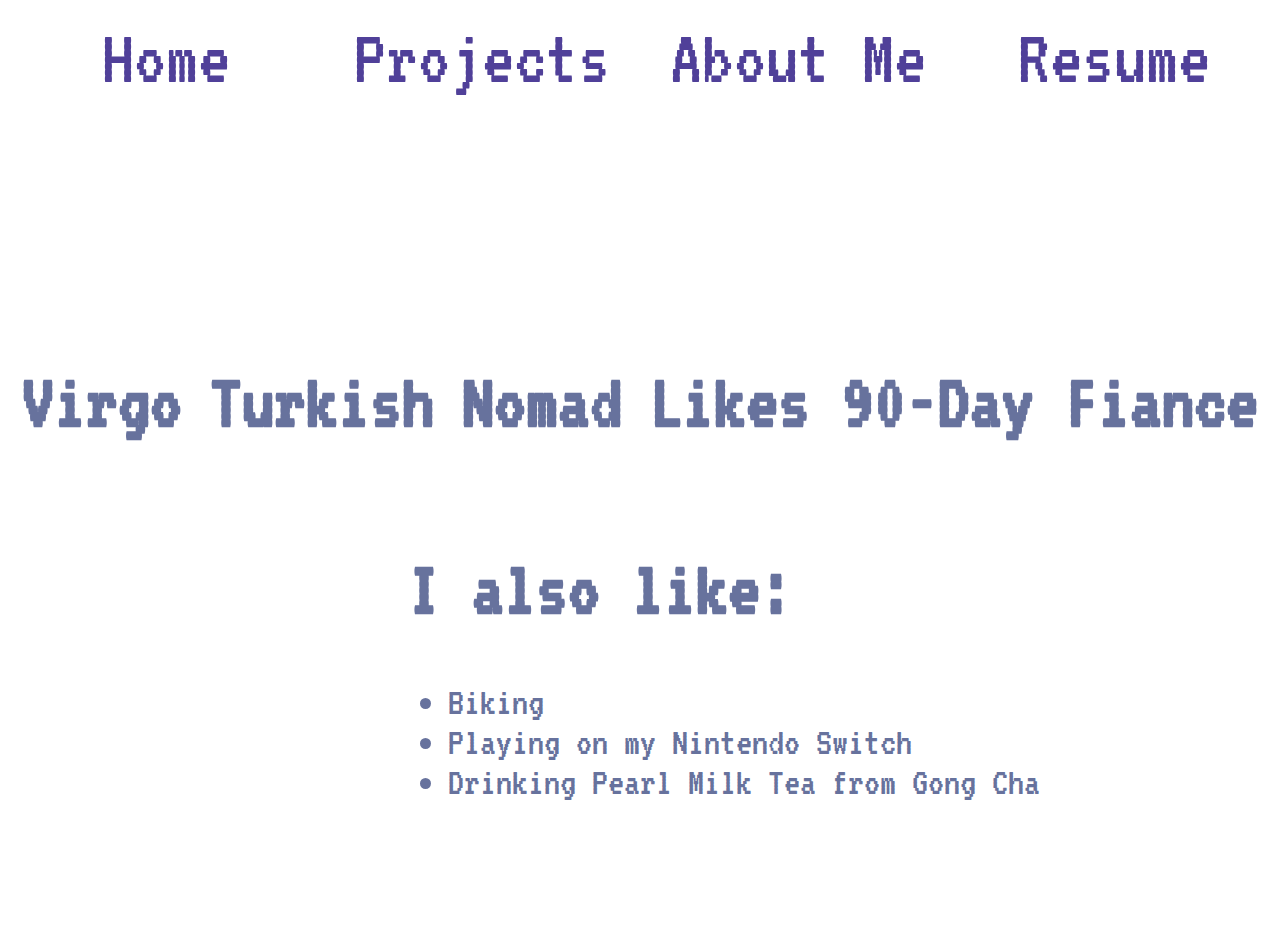
==== about.html @ 1c605d65 "pushing portfolio website to git" ====
<!DOCTYPE html>
<html lang = "en">
    <head>   
        <link rel="preconnect" href="https://fonts.googleapis.com">
        <link href="https://fonts.googleapis.com/css2?family=VT323&display=swap" rel="stylesheet">
        <link rel="stylesheet" href="styles.css" >
        <script src="script.js" defer></script>
    </head>
    <body>
        <div class="navBar">
            <a href="index.html">Home</a>
            <a href="projects.html">Projects</a>
            <a href="about.html">About Me</a>
            <a href="ST_2023_Resume.pdf" >Resume</a>
        </div>

    <div class="container">
        <div class = "row">
            <h1 class="virgo">Virgo </h1>
            <h1 class="turkish">Turkish</h1>
            <h1 class="nomad">Nomad</h1>
            <h1 class="NDF">Likes 90-Day Fiance</h1>
        </div>

    </div>

    <div class ="list">
        <h1 >I also like:</h1>
        <ul>
            <li>Biking</li>
            <li>Playing on my Nintendo Switch</li>
            <li>Drinking Pearl Milk Tea from Gong Cha</li>
        </ul>
    </div>
    
        
        
    </body>
</html>
---- styles.css ----
body{
    background-image: url('/moreDarkPurple.gif');
    background-repeat: no-repeat;
    background-attachment: fixed; 
    background-size: cover;
    background-position: center;
    padding-bottom: 100px;
    font-family: 'VT323', monospace;
    font-size: 40px;
}

.shortBio {
    font-size: 45px;
    color: #7d8abe;
    max-width: 1000px;
}

.link a {
    margin-right: 50px;
}

.RCW {
    text-decoration: none;
    font-size: 50px;
    padding: 10px 20px;
    border: 3px solid;
    border-radius: 20px;
    color: #A25772;
}

.CWTitle {
    color: #83A2FF;
}

.CWTitle:hover {
    color: antiquewhite;
}

.addLinks {
    text-align: left;
    text-decoration: none;
    padding: 20px 40px;
    border: 5px solid;
    border-radius: 20px;
    color: #FFDBC3;
    display: flex;
}

.addLinks:hover {
    background-color: hsl(247, 34%, 29%, 0.65);
}


.row {
    display: flex;
    justify-content: space-around;
    width: 100%;
    color: #67729D;
    position: relative;
}

.virgo:hover {
    color: #3876BF;
}

.turkish:hover {
    color: red;
}

.popup-image {
    display: none;
    position: absolute;
    top: 0;
    left: 100%; /* Position it to the right of the text */
    transform: translateX(50px); /* Add some space between text and image */
}

.turkish:hover + .popup-image {
    display: block;
}

.nomad:hover {
    color: blue;
}

.NDF:hover {
    color: pink;
}

.NDF::after {
    content: "My fav couple is Anna & Mursel";
    font-size: 50px;
    display: none;
    position: absolute;
    top: 100%;
}

.NDF:hover::after {
    display: block;
}

.list h1,
.list ul {
    display: block;
    margin-left: 400px;
    color: #67729D;
}

.list h1:hover,
.list li:hover {
    color: antiquewhite;
}

.link a:hover{
    color: antiquewhite !important;
}

.relatedCoursework li {
    color:#67729D
}

.relatedCoursework li:hover {
    color: #AEC3AE;
}

.container li {
    font-size: 50px;
}

.container li:hover{
    color: antiquewhite;
}

.category {
    display: block; /* Make anchor tags block-level to center them */
    margin-bottom: 20px; /* Add some space between links */
    text-decoration: none;
    font-size: 70px;
    padding-top: 100px;
    color: #99627A;
}

.category:hover {
    color: antiquewhite;
}

.backButton {
    text-decoration: none;
    font-size: 50px;
    padding: 10px 20px;
    border: 3px solid;
    border-radius: 20px;
    display: inline-block;
}

.backButton:hover {
    color: #BE5A83;
}


.UT {
    color: orange;
    text-decoration: none;
}

.UT:hover {
    color: antiquewhite;
}

.UTCS {
    color: rgb(140, 100, 234);
    text-decoration: none;
}

.UTCS:hover {
    color: antiquewhite;
}

.navBar a {
    text-decoration: none;
    font-size: 80px;
    color: #504099;
    margin-left: 200px;
    margin-right: 50px;
}

.navBar {
    display: flex;
    justify-content: space-around;
    padding-bottom: 200px;
}

/* Responsive styles for smaller screens */
@media screen and (max-width: 1600px) {
    .navBar {
        text-align: center; /* Center the links for small screens */
    }

    .navBar a {
        width: 100%; /* Make each link take up the full width */
        display: block; /* Display links as block elements for better stacking */
        margin: 10px 0; /* Add some space between links */
    }
}

/* Responsive styles for smaller screens, including iPhones */
@media screen and (max-width: 767px) {
    .navBar {
        text-align: center; /* Center the links for small screens */
    }

    .navBar a {
        width: 100%; /* Make each link take up the full width */
        display: block; /* Display links as block elements for stacking */
        margin: 10px 0; /* Add space between links */
        font-size: 24px; /* Adjust the font size for better mobile readability */
    }

    #bioName {
        font-size: 30px;
    }

    #bioTitle {
        font-size: 30px;
    }


}

.navBar a:hover{
    color: aliceblue;
}


.bigContainer {
    display: flex;
    justify-content: center; /* Center the content horizontally */
    align-items: center; /* Center the content vertically */
    height: 100vh;
}

.container{
    display: flex;
    flex-direction: column;
    justify-content: center;
    align-items: center;
}

.title{
    color: #FF869E;
}

.title:hover{
    color: #900C3F;
}

.pixelated-rectangle {
    text-decoration: none;
    text-align: center;
    font-size: 50px;
    width: 500px; /* Adjust width as needed */
    height: auto; /* Adjust height as needed */
    background-color: #3B185F; /* Replace with your desired color code */
    background-size: 20px 20px; /* Adjust the pixel size */
    filter: blur(1px); /* Blur to create pixelated effect */
    position: relative;
    margin-left:4dvw;
    margin-top:5dvh;
    display: block;
    justify-content: center; /* Center horizontally */
    align-items: center;
    color: #46458C;
    border-top: 5px solid #4D4C7D;
    border-right: 12px solid #4D4C7D;
    border-bottom:8px solid #4D4C7D;
    border-left: 6px solid #4D4C7D;
    border-radius: 10px;
}

/* Responsive styles for smaller screens */
@media screen and (max-width: 1600px) {
    .pixelated-rectangle {
        width: 80%; /* Adjust the width for smaller screens */
        height: 80%;
        margin-left: auto; /* Center horizontally */
        margin-right: auto;
    }

    .flex-container {
        display: flex;
        flex-wrap: wrap; /* Allow the items to wrap to the next line */
        justify-content: center; /* Center items horizontally */
    }

    /* Adjust the width of each pixelated-rectangle in smaller screens */
    .pixelated-rectangle {
        width: calc(33.33% - 20px); /* 20px for margin between items */
        margin: 10px; /* Adjust margin for space between items */
    }
}

.pixelated-rectangle:hover {
    background-color: #A25772;
    color: #643A6B;
    border-top: 5px solid #4D3C77;
    border-right: 12px solid #4D3C77;
    border-bottom:8px solid #4D3C77;
    border-left: 6px solid #4D3C77;
}

.flex-container {
    display: flex;
}

.linkRow a {
    display: inline-block;
    margin-right: 15px;
    text-decoration: none;
    font-size: 20px;
    color: #7d8abe;
}

.additionalLinks a {
    display: inline-block;
    margin-right: 15px;
    text-decoration: none;
    font-size: 20px;
    color: #7d8abe;
    border: 2px solid;
    padding: 10px 15px;
    border-radius: 40px;
}

.button:hover {
    background-color: #0056b3
}

.name {
    color: #67729D;
}

@keyframes floating-up {
    0% {
      transform: translateY(0);
    }
    50% {
      transform: translateY(-2px);
    }
    100% {
      transform: translateY(0);
    }
  }

@keyframes floating-down {
    0% {
        transform: translateY(0);
    }
    50% {
        transform: translateY(2px);
    }
    100% {
        transform: translateY(0);
    }
}
  
.floating-text-up {
    font-size: 80px;
    animation: floating-up 1s infinite; /* Use the "floating" animation for 2 seconds, and repeat infinitely */
    color: #67729D;
    text-decoration: none;
}

.floating-text-down {
    font-size: 80px;
    animation: floating-down 1s infinite; /* Use the "floating" animation for 2 seconds, and repeat infinitely */
    color: #67729D;
    text-decoration: none;
}
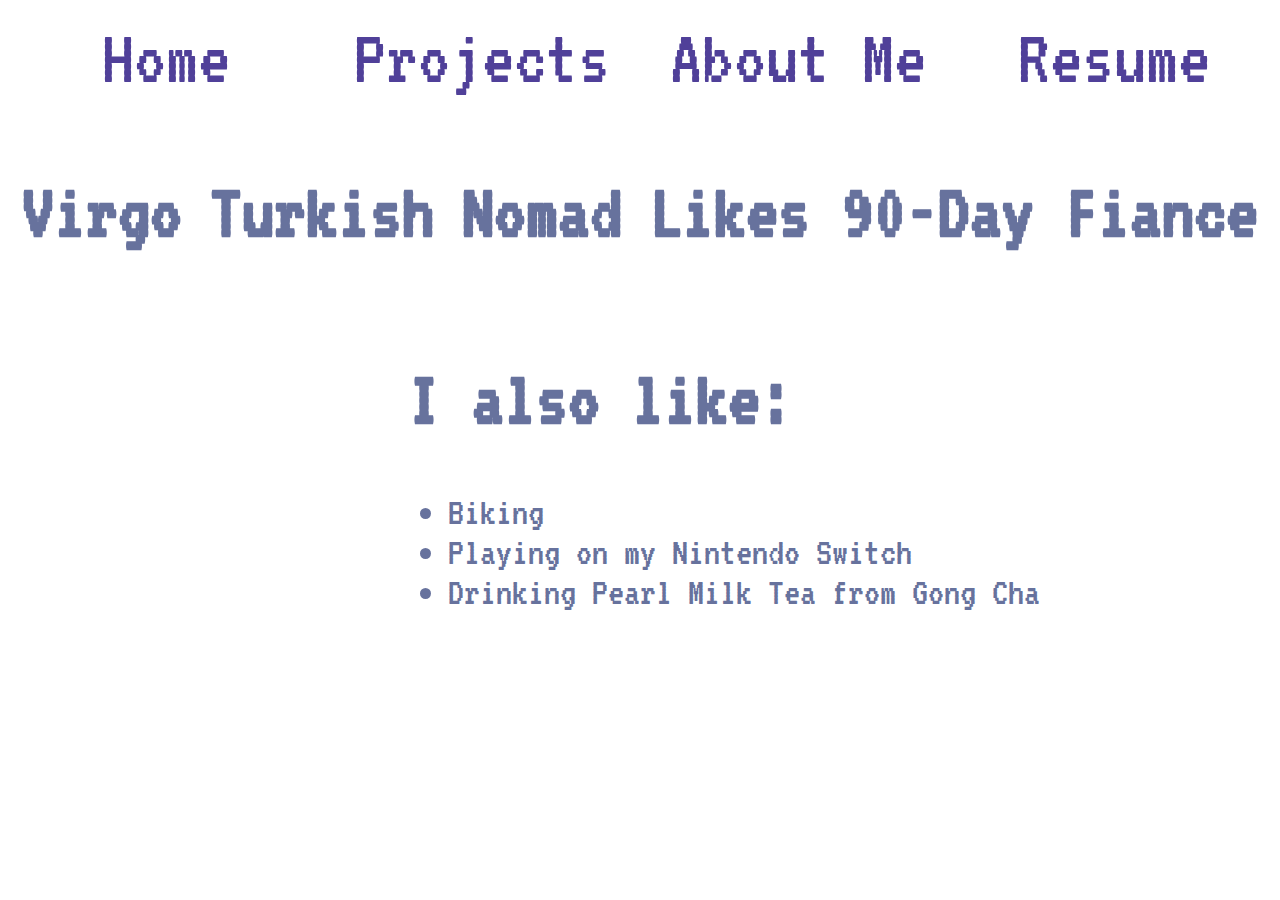
==== commit 1b548f2b: "adjusted layout for all screens" ====
--- a/about.html
+++ b/about.html
@@ -1,6 +1,7 @@
 <!DOCTYPE html>
 <html lang = "en">
-    <head>   
+    <head>
+        <meta name="viewport" content="width=device-width, initial-scale=1">
         <link rel="preconnect" href="https://fonts.googleapis.com">
         <link href="https://fonts.googleapis.com/css2?family=VT323&display=swap" rel="stylesheet">
         <link rel="stylesheet" href="styles.css" >
--- a/styles.css
+++ b/styles.css
@@ -44,6 +44,7 @@
     border-radius: 20px;
     color: #FFDBC3;
     display: flex;
+    width: auto;
 }
 
 .addLinks:hover {
@@ -190,10 +191,46 @@
     padding-bottom: 200px;
 }
 
+.navBar a:hover{
+    color: aliceblue;
+}
+
+#github {
+    width: 160px;
+}
+
+#linkedin {
+    width: 128px;
+}
+
+#email {
+    width: 160px;
+}
+
 /* Responsive styles for smaller screens */
 @media screen and (max-width: 1600px) {
+    .pixelated-rectangle {
+        width: 80%; /* Adjust the width for smaller screens */
+        height: 80%;
+        margin-left: auto; /* Center horizontally */
+        margin-right: auto;
+    }
+
+    .flex-container {
+        display: flex;
+        flex-wrap: wrap; /* Allow the items to wrap to the next line */
+        justify-content: center; /* Center items horizontally */
+    }
+
+    /* Adjust the width of each pixelated-rectangle in smaller screens */
+    .pixelated-rectangle {
+        width: calc(33.33% - 20px); /* 20px for margin between items */
+        margin: 10px; /* Adjust margin for space between items */
+    }
+
     .navBar {
         text-align: center; /* Center the links for small screens */
+        padding-bottom: 10px;
     }
 
     .navBar a {
@@ -201,12 +238,35 @@
         display: block; /* Display links as block elements for better stacking */
         margin: 10px 0; /* Add some space between links */
     }
+
+    #bioName {
+        font-size: 50px;
+        max-height: 200px;
+    }
+
+    #bioTitle {
+        font-size: 50px;
+    }
+
+    #github {
+        width: 100px;
+    }
+
+    #linkedin {
+        width: 80px;
+    }
+
+    #email {
+        width: 100px;
+    }
+
 }
 
 /* Responsive styles for smaller screens, including iPhones */
 @media screen and (max-width: 767px) {
     .navBar {
         text-align: center; /* Center the links for small screens */
+        padding-bottom: 100px;
     }
 
     .navBar a {
@@ -224,19 +284,74 @@
         font-size: 30px;
     }
 
-
-}
-
-.navBar a:hover{
-    color: aliceblue;
-}
+    #bioMe {
+        width: 250px;
+    }
+
+    .shortBio {
+        font-size: 25px;
+        max-width: 300px;
+    }
+
+    .RCW{
+        font-size: 30px;
+    }
+
+    .relatedCoursework li, .CWTitle {
+        font-size: 30px;
+    }
+
+    #github {
+        width: 80px;
+    }
+
+    #linkedin{
+        width: 64px;
+    }
+
+    #email {
+        width: 80px;
+    }
+
+    .addLinks{
+        justify-content: center;
+        padding: 5px 5px 5px 10px;
+    }
+
+    .container h1{
+        width: 100%; /* Make each link take up the full width */
+        display: flex; /* Display links as block elements for stacking */
+        flex-direction: column;
+        font-size: 34px; /* Adjust the font size for better mobile readability */
+    }
+
+    .list h1{
+        display: flex;
+        flex-direction: column;
+        margin-left: 30px;
+        justify-content: center;
+        font-size: 30px;
+    }
+
+    .list ul{
+        display: flex;
+        flex-direction: column;
+        margin-left: 30px;
+        justify-content: center;
+        font-size: 30px;
+    }
+    
+
+
+
+}
+
 
 
 .bigContainer {
     display: flex;
     justify-content: center; /* Center the content horizontally */
     align-items: center; /* Center the content vertically */
-    height: 100vh;
 }
 
 .container{
@@ -244,6 +359,7 @@
     flex-direction: column;
     justify-content: center;
     align-items: center;
+    text-align: center;
 }
 
 .title{
@@ -277,27 +393,6 @@
     border-radius: 10px;
 }
 
-/* Responsive styles for smaller screens */
-@media screen and (max-width: 1600px) {
-    .pixelated-rectangle {
-        width: 80%; /* Adjust the width for smaller screens */
-        height: 80%;
-        margin-left: auto; /* Center horizontally */
-        margin-right: auto;
-    }
-
-    .flex-container {
-        display: flex;
-        flex-wrap: wrap; /* Allow the items to wrap to the next line */
-        justify-content: center; /* Center items horizontally */
-    }
-
-    /* Adjust the width of each pixelated-rectangle in smaller screens */
-    .pixelated-rectangle {
-        width: calc(33.33% - 20px); /* 20px for margin between items */
-        margin: 10px; /* Adjust margin for space between items */
-    }
-}
 
 .pixelated-rectangle:hover {
     background-color: #A25772;
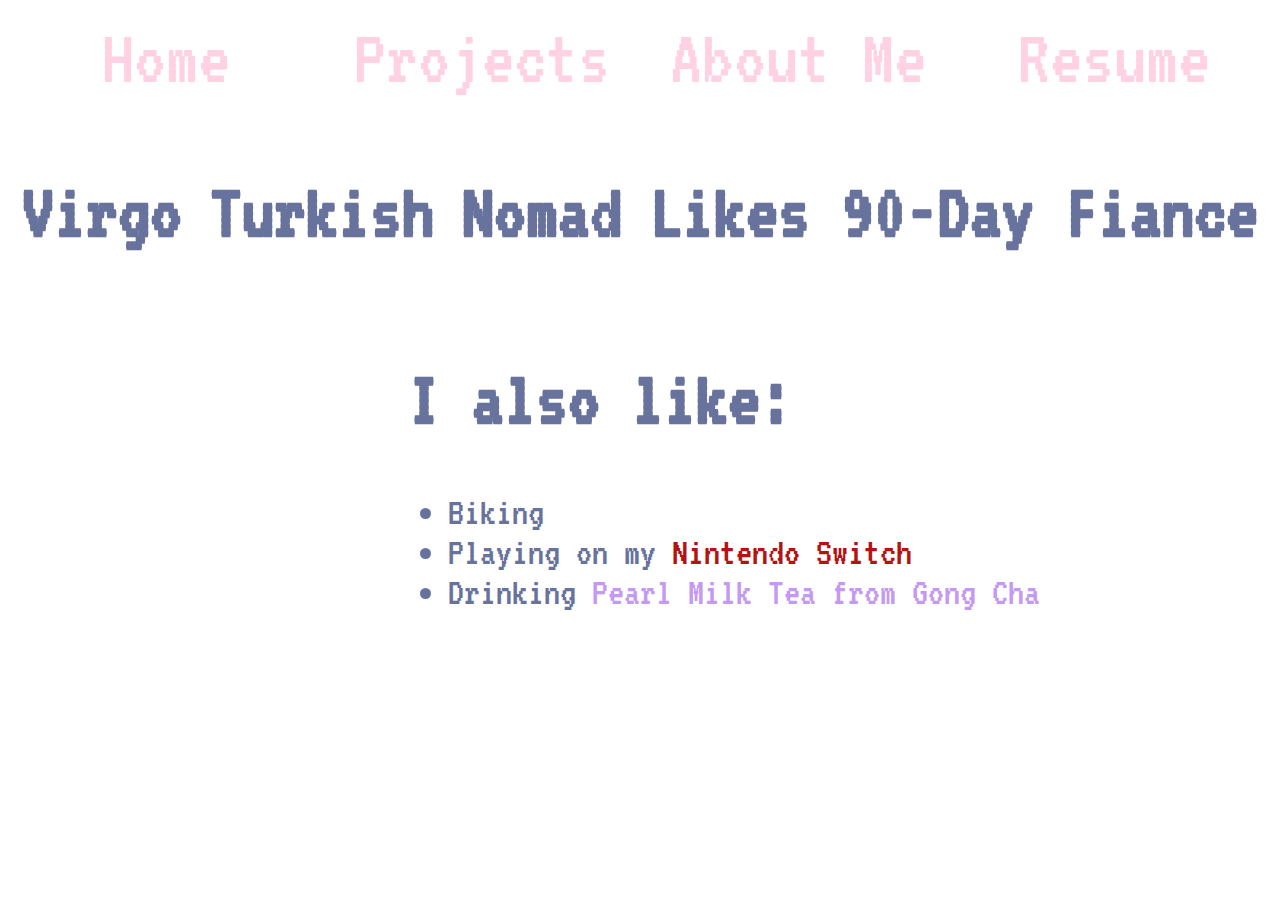
==== commit 83bdec8c: "small updates" ====
--- a/about.html
+++ b/about.html
@@ -29,8 +29,8 @@
         <h1 >I also like:</h1>
         <ul>
             <li>Biking</li>
-            <li>Playing on my Nintendo Switch</li>
-            <li>Drinking Pearl Milk Tea from Gong Cha</li>
+            <li>Playing on my <a class="nintendoSwitch">Nintendo Switch</a></li>
+            <li>Drinking <a class="gongCha" href="https://gongchausa.com/our-tea/">Pearl Milk Tea from Gong Cha</a></li>
         </ul>
     </div>
     
--- a/styles.css
+++ b/styles.css
@@ -15,8 +15,9 @@
     max-width: 1000px;
 }
 
-.link a {
-    margin-right: 50px;
+.relatedCoursework li {
+    font-size: 50px;
+    text-align: left;
 }
 
 .RCW {
@@ -36,21 +37,52 @@
     color: antiquewhite;
 }
 
-.addLinks {
-    text-align: left;
-    text-decoration: none;
-    padding: 20px 40px;
-    border: 5px solid;
-    border-radius: 20px;
+.linkOther {
+    text-decoration: none;
+    border: 10px solid;
+    border-radius: 10px;
     color: #FFDBC3;
     display: flex;
     width: auto;
-}
-
-.addLinks:hover {
     background-color: hsl(247, 34%, 29%, 0.65);
-}
-
+    margin-right: 30px;
+    height: 150px;
+    width: 150px;
+}
+
+#github {
+    position: relative;
+    width: 130px;
+    padding-left: 10px;
+    padding-top: 10px;
+}
+    
+#linkedin {
+    position: relative;
+    width: 100px;
+    padding-top: 30px;
+    padding-left: 25px;
+}
+    
+#email {
+    position: relative;
+    width: 150px;
+    padding-top: -50px;
+    padding-left: -20px;
+}
+
+
+
+
+.linkOther:hover {
+    background-color: rgba(238, 245, 255, 0.6);
+}
+
+
+.addLinks {
+    display: flex;
+    flex-direction: row;
+}
 
 .row {
     display: flex;
@@ -100,6 +132,28 @@
     display: block;
 }
 
+.nintendoSwitch {
+    color: #B31312;
+}
+
+.nintendoSwitch:hover{
+    color: #3559E0;
+}
+
+.nintendoSwitch::after{
+    content: "Some games I play: Overwatch 2, Puzzle & Indie Games";
+    font-size: 45px;
+    display: none;
+    position: absolute;
+    right: 35%;
+    top: 45%;
+}
+
+.nintendoSwitch:hover::after{
+    display: block;
+    max-width: 400px;
+}
+
 .list h1,
 .list ul {
     display: block;
@@ -168,6 +222,15 @@
     color: antiquewhite;
 }
 
+.gongCha {
+    color: #C499F3;
+    text-decoration: none;
+}
+
+.gongCha:hover{
+    color: #E6A4B4;
+}
+
 .UTCS {
     color: rgb(140, 100, 234);
     text-decoration: none;
@@ -181,6 +244,7 @@
     text-decoration: none;
     font-size: 80px;
     color: #504099;
+    color: #FFD1E3;
     margin-left: 200px;
     margin-right: 50px;
 }
@@ -193,21 +257,11 @@
 
 .navBar a:hover{
     color: aliceblue;
-}
-
-#github {
-    width: 160px;
-}
-
-#linkedin {
-    width: 128px;
-}
-
-#email {
-    width: 160px;
-}
-
-/* Responsive styles for smaller screens */
+    color: #504099;
+}
+
+
+/* Responsive styles for smaller (laptop) screens */
 @media screen and (max-width: 1600px) {
     .pixelated-rectangle {
         width: 80%; /* Adjust the width for smaller screens */
@@ -239,6 +293,11 @@
         margin: 10px 0; /* Add some space between links */
     }
 
+    .relatedCoursework li {
+        font-size: 50px;
+        text-align: left;
+    }
+
     #bioName {
         font-size: 50px;
         max-height: 200px;
@@ -248,21 +307,55 @@
         font-size: 50px;
     }
 
+    .linkOther {
+        text-decoration: none;
+        border: 7px solid;
+        border-radius: 10px;
+        color: #FFDBC3;
+        width: auto;
+        background-color: hsl(247, 34%, 29%, 0.65);
+        margin-right: 15px;
+        height: 120px;
+        width: 120px;
+    }
+
     #github {
+        position: relative;
         width: 100px;
+        padding-left: 10px;
+        padding-top: 10px;
     }
 
     #linkedin {
-        width: 80px;
+        position: relative;
+        width: 85px;
+        top: -10px;
+        left: -10px;
     }
 
     #email {
-        width: 100px;
-    }
-
-}
-
-/* Responsive styles for smaller screens, including iPhones */
+        position: relative;
+        width: 120px;
+        padding-top: -80px;
+    }
+
+    .nintendoSwitch::after{
+        content: "Some games I play: Overwatch 2, Puzzle & Indie Games";
+        font-size: 45px;
+        display: none;
+        position: absolute;
+        right: 40%;
+        top: 75%;
+    }
+    
+    .nintendoSwitch:hover::after{
+        display: block;
+        max-width: 400px;
+    }
+
+}
+
+/* Responsive styles for smaller (smartphone) screens */
 @media screen and (max-width: 767px) {
     .navBar {
         text-align: center; /* Center the links for small screens */
@@ -293,24 +386,55 @@
         max-width: 300px;
     }
 
+    .linkOther {
+        text-decoration: none;
+        border: 7px solid;
+        border-radius: 10px;
+        color: #FFDBC3;
+        width: auto;
+        background-color: hsl(247, 34%, 29%, 0.65);
+        margin-right: 15px;
+        height: 70px;
+        width: 70px;
+    }
+
+    .addLinks {
+        display: flex;
+        flex-direction: row;
+    }
+
+    #github {
+        position: relative;
+        width: 60px;
+        left: -5px;
+        top: -5px;
+    }
+    
+    #linkedin {
+        position: relative;
+        width: 50px;
+        padding-top: 20px;
+        padding-left: 20px;
+    }
+    
+    #email {
+        position: relative;
+        width: 75px;
+        top: -1px;
+        left: -2px;
+    }
+
     .RCW{
         font-size: 30px;
     }
 
-    .relatedCoursework li, .CWTitle {
+    .relatedCoursework li {
         font-size: 30px;
-    }
-
-    #github {
-        width: 80px;
-    }
-
-    #linkedin{
-        width: 64px;
-    }
-
-    #email {
-        width: 80px;
+        text-align: left;
+    }
+
+    .CWTitle {
+        font-size: 30px;
     }
 
     .addLinks{
@@ -337,10 +461,16 @@
         display: flex;
         flex-direction: column;
         margin-left: 30px;
-        justify-content: center;
+        justify-content: left;
         font-size: 30px;
-    }
-    
+        text-align: left;
+    }
+
+    .category {
+    margin-bottom: 10px;
+    font-size: 10px;
+    padding-top: 30px;
+}
 
 
 
@@ -458,7 +588,7 @@
     }
 }
   
-.floating-text-up {
+.floating-text-up{
     font-size: 80px;
     animation: floating-up 1s infinite; /* Use the "floating" animation for 2 seconds, and repeat infinitely */
     color: #67729D;
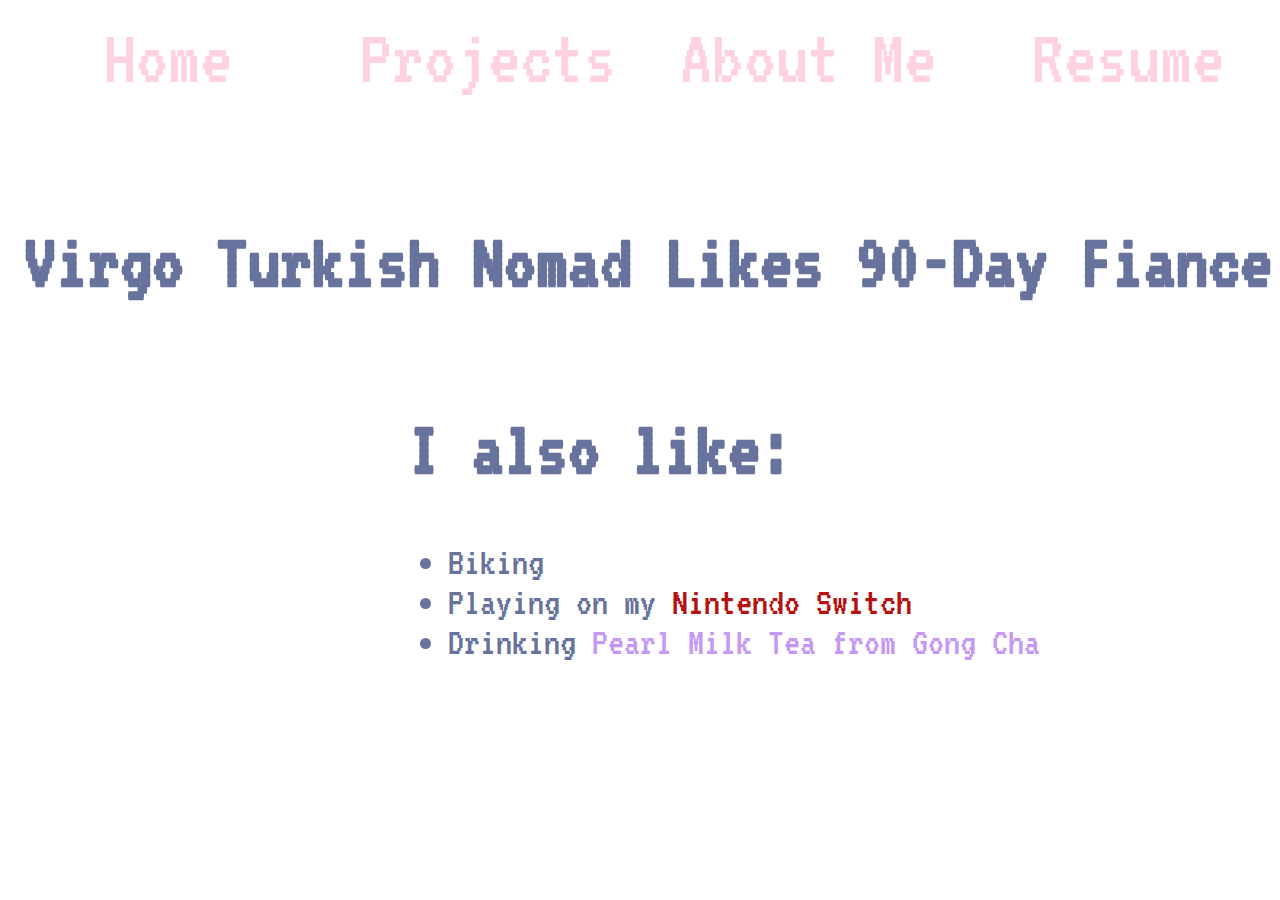
==== commit 0520b937: "added / updated resume" ====
--- a/about.html
+++ b/about.html
@@ -12,7 +12,7 @@
             <a href="index.html">Home</a>
             <a href="projects.html">Projects</a>
             <a href="about.html">About Me</a>
-            <a href="ST_2023_Resume.pdf" >Resume</a>
+            <a href="Resume.html">Resume</a>
         </div>
 
     <div class="container">
--- a/styles.css
+++ b/styles.css
@@ -7,6 +7,8 @@
     padding-bottom: 100px;
     font-family: 'VT323', monospace;
     font-size: 40px;
+    width: 100%;
+    overflow-x:hidden
 }
 
 .shortBio {
@@ -27,10 +29,12 @@
     border: 3px solid;
     border-radius: 20px;
     color: #A25772;
+    margin-bottom: 10px;
 }
 
 .CWTitle {
     color: #83A2FF;
+    margin-top: 100px;
 }
 
 .CWTitle:hover {
@@ -41,7 +45,7 @@
     text-decoration: none;
     border: 10px solid;
     border-radius: 10px;
-    color: #FFDBC3;
+    color: #FFD1E3;
     display: flex;
     width: auto;
     background-color: hsl(247, 34%, 29%, 0.65);
@@ -188,11 +192,13 @@
 
 .category {
     display: block; /* Make anchor tags block-level to center them */
-    margin-bottom: 20px; /* Add some space between links */
+    margin-bottom: 50px; /* Add some space between links */
     text-decoration: none;
     font-size: 70px;
-    padding-top: 100px;
+    padding: 20px;
     color: #99627A;
+    border: 10px solid;
+    border-radius: 20px;
 }
 
 .category:hover {
@@ -200,6 +206,7 @@
 }
 
 .backButton {
+    color: #BE5A83;
     text-decoration: none;
     font-size: 50px;
     padding: 10px 20px;
@@ -209,7 +216,7 @@
 }
 
 .backButton:hover {
-    color: #BE5A83;
+    color: whitesmoke;
 }
 
 
@@ -260,27 +267,44 @@
     color: #504099;
 }
 
+#link {
+    text-decoration: none;
+}
+
+#FEBox a{
+    color: #AD88C6;
+}
+
+.resumeLink {
+    text-decoration: none;
+    color: #FF869E;
+}
 
 /* Responsive styles for smaller (laptop) screens */
 @media screen and (max-width: 1600px) {
-    .pixelated-rectangle {
-        width: 80%; /* Adjust the width for smaller screens */
-        height: 80%;
-        margin-left: auto; /* Center horizontally */
-        margin-right: auto;
-    }
-
     .flex-container {
         display: flex;
-        flex-wrap: wrap; /* Allow the items to wrap to the next line */
-        justify-content: center; /* Center items horizontally */
+        flex-wrap: wrap; 
+        justify-content: center; 
     }
 
     /* Adjust the width of each pixelated-rectangle in smaller screens */
     .pixelated-rectangle {
         width: calc(33.33% - 20px); /* 20px for margin between items */
+        height: auto;
         margin: 10px; /* Adjust margin for space between items */
-    }
+        overflow: hidden;
+    }
+
+    .pixelated-rectangle img{
+        max-width: 100%;
+        max-height: 100%;
+        width: auto;
+        height: auto;
+        background-size: cover; 
+        background-position: center;
+    }
+
 
     .navBar {
         text-align: center; /* Center the links for small screens */
@@ -301,17 +325,19 @@
     #bioName {
         font-size: 50px;
         max-height: 200px;
+        color: #67729D;
     }
 
     #bioTitle {
         font-size: 50px;
+        color: #67729D;
     }
 
     .linkOther {
         text-decoration: none;
         border: 7px solid;
         border-radius: 10px;
-        color: #FFDBC3;
+        color: #FFD1E3;
         width: auto;
         background-color: hsl(247, 34%, 29%, 0.65);
         margin-right: 15px;
@@ -345,7 +371,7 @@
         display: none;
         position: absolute;
         right: 40%;
-        top: 75%;
+        top: 85%;
     }
     
     .nintendoSwitch:hover::after{
@@ -354,6 +380,35 @@
     }
 
 }
+
+/* For bigger screens */
+@media screen and (min-width: 1601px) {
+
+    .pixelated-rectangle {
+        width: calc(33.33% - 20px); 
+        height: auto;
+        margin: 10px;
+        overflow: hidden;
+    }
+
+    .pixelated-rectangle img{
+        max-width: 100%;
+        max-height: 100%;
+        width: auto;
+        height: auto;
+        background-size: cover; 
+        background-position: center;
+    }
+
+    .imgCon{
+        position: absolute;
+        top: 10%;
+        right: 40%
+    }
+
+
+}
+
 
 /* Responsive styles for smaller (smartphone) screens */
 @media screen and (max-width: 767px) {
@@ -390,7 +445,7 @@
         text-decoration: none;
         border: 7px solid;
         border-radius: 10px;
-        color: #FFDBC3;
+        color: #FFD1E3;
         width: auto;
         background-color: hsl(247, 34%, 29%, 0.65);
         margin-right: 15px;
@@ -490,6 +545,16 @@
     justify-content: center;
     align-items: center;
     text-align: center;
+    margin-top: 50px;
+}
+
+.containerText{
+    display: flex;
+    flex-direction: column;
+    justify-content: center;
+    align-items: center;
+    text-align: center;
+    margin-top: -100px;
 }
 
 .title{
@@ -504,22 +569,21 @@
     text-decoration: none;
     text-align: center;
     font-size: 50px;
-    width: 500px; /* Adjust width as needed */
-    height: auto; /* Adjust height as needed */
-    background-color: #3B185F; /* Replace with your desired color code */
-    background-size: 20px 20px; /* Adjust the pixel size */
-    filter: blur(1px); /* Blur to create pixelated effect */
+    width: 500px;
+    height: auto; 
+    background-color: #3B185F;
+    background-size: 20px 20px;
     position: relative;
     margin-left:4dvw;
     margin-top:5dvh;
     display: block;
-    justify-content: center; /* Center horizontally */
+    justify-content: center;
     align-items: center;
     color: #46458C;
-    border-top: 5px solid #4D4C7D;
+    border-top: 12px solid #4D4C7D;
     border-right: 12px solid #4D4C7D;
-    border-bottom:8px solid #4D4C7D;
-    border-left: 6px solid #4D4C7D;
+    border-bottom: 12px solid #4D4C7D;
+    border-left: 12px solid #4D4C7D;
     border-radius: 10px;
 }
 
@@ -527,10 +591,10 @@
 .pixelated-rectangle:hover {
     background-color: #A25772;
     color: #643A6B;
-    border-top: 5px solid #4D3C77;
+    border-top: 12px solid #4D3C77;
     border-right: 12px solid #4D3C77;
-    border-bottom:8px solid #4D3C77;
-    border-left: 6px solid #4D3C77;
+    border-bottom: 12px solid #4D3C77;
+    border-left: 12px solid #4D3C77;
 }
 
 .flex-container {
@@ -602,4 +666,45 @@
     text-decoration: none;
 }
 
-
+.newCon {
+
+}
+
+.imgCon{
+    position: relative;
+    top: -100px; /* Adjust this value to vertically center the image */
+    right: -900px; /* Adjust this value to position the image from the right side */
+}
+
+
+@keyframes cursor-blink {
+    0% {
+      border-right: 5px solid transparent;
+    }
+    50% {
+      border-right: 5px solid #67729D;
+    }
+    100% {
+      border-right: 5px solid transparent;
+    }
+  }
+  
+  #typeEff {
+    display: inline-block;
+    color: #67729D;
+    font-size: 60px;
+    margin-left: 200px;
+    margin-top: 100px;
+  }
+  
+  .cursor {
+    display: inline-block;
+    position: relative;
+    top: 6px;
+    width: 0;
+    height: 44px;
+    margin-left: -12px;
+    animation: cursor-blink 1s infinite; /* Adjust blink speed */
+  }
+  
+
